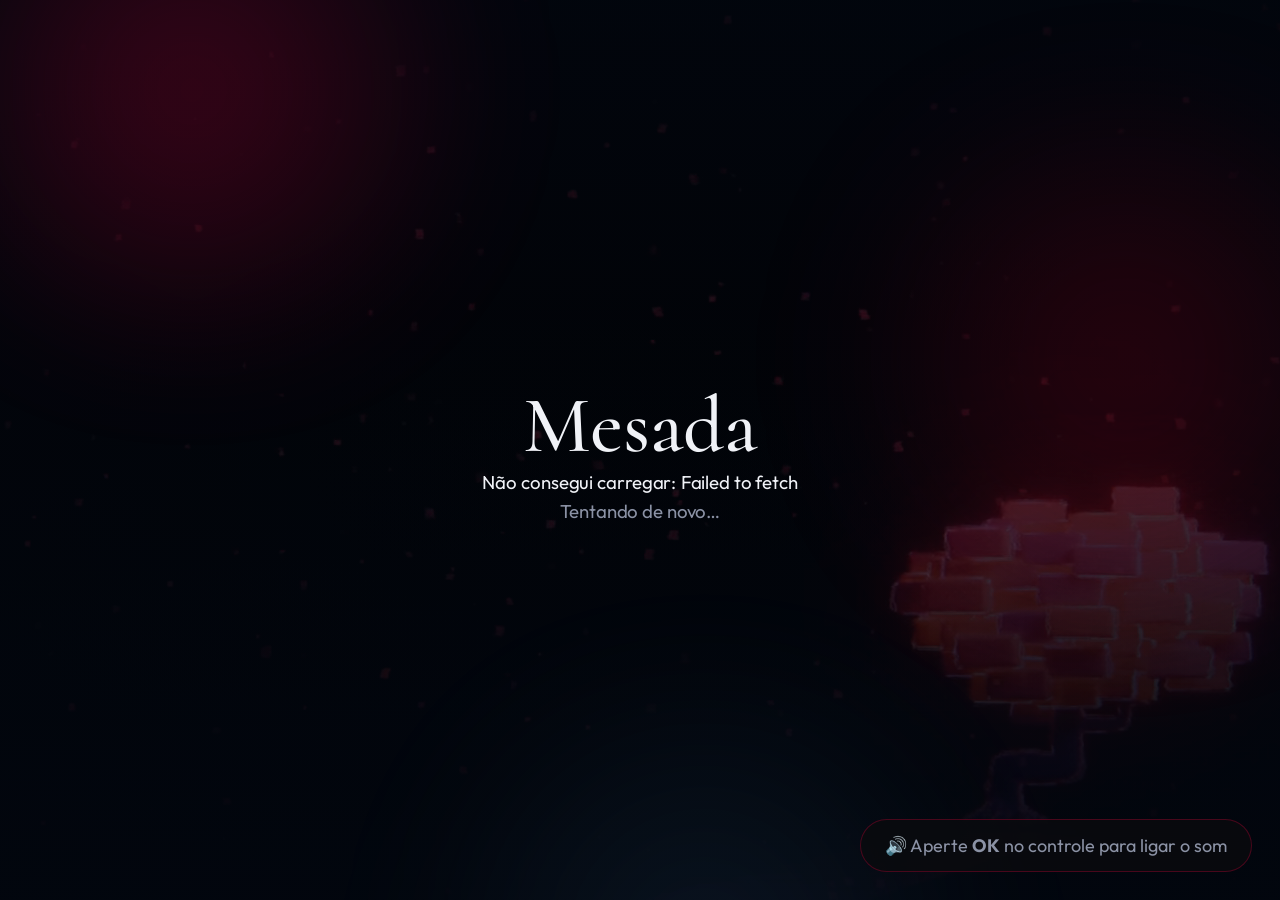
==== tv.html @ 1b0cf0fd "foi" ====
<!doctype html>
<html lang="pt-BR">
<head>
  <meta charset="utf-8">
  <meta name="viewport" content="width=device-width, initial-scale=1">
  <meta name="theme-color" content="#02060e">
  <title>Mesada · TV</title>
  <link rel="icon" href="data:image/svg+xml,<svg xmlns='http://www.w3.org/2000/svg' viewBox='0 0 100 100'><text y='.9em' font-size='90'>📺</text></svg>">
  <link rel="preconnect" href="https://fonts.googleapis.com">
  <link rel="preconnect" href="https://fonts.gstatic.com" crossorigin>
  <link href="https://fonts.googleapis.com/css2?family=Cormorant:ital,wght@0,300;0,500;0,600;1,500&family=Outfit:wght@300;400;500;600;700;800&family=JetBrains+Mono:wght@500;700;800&display=swap" rel="stylesheet">
  <link rel="stylesheet" href="tv.css?v=1">
</head>
<body>
  <!-- fundo: vídeo do hub do Kitsune + véu escuro + aurora vermelha + brasas -->
  <video class="bg" autoplay muted loop playsinline preload="auto" poster="video/bg-hub-poster.webp" aria-hidden="true">
    <source src="video/bg-hub.mp4" type="video/mp4">
    <source src="video/bg-hub.webm" type="video/webm">
  </video>
  <div class="veu" aria-hidden="true"></div>
  <div class="aurora" aria-hidden="true"><i></i><i></i><i></i></div>
  <div class="brasas" aria-hidden="true"></div>

  <main id="stage"></main>
  <div id="som-aviso" class="som-aviso">🔊 Aperte <b>OK</b> no controle para ligar o som</div>

  <script src="config.js?v=19"></script>
  <script src="tv.js?v=1"></script>
</body>
</html>
---- tv.css ----
/* Mesada — painel da TV. Identidade crimson/noir do Kitsune (tokens de packages/ui/src/tokens.css).
   Palco fixo de 1920×1080 escalado para a tela: medidas em px valem para qualquer TV. */
:root {
  --bg-base: #02060e;
  --bg-surface: #0a0b0f;
  --bg-elevated: #14161c;
  --red-500: #c50337;
  --red-700: #7d0018;
  --red-300: #f0335c;
  --red-glow: rgba(197, 3, 55, .14);
  --red-border: rgba(197, 3, 55, .34);
  --steel-300: #87a4b5;
  --text-strong: #f0f2f7;
  --text-muted: #8b92a5;
  --text-faint: #4a5166;
  --positive: #2fbf71;
  --negative: #ff4d6a;
  --warning: #ffb340;
  --gold: #f5c542;
  --vidro: rgba(10, 11, 15, .58);
  --borda: rgba(240, 242, 247, .09);
  --font-ui: 'Outfit', system-ui, sans-serif;
  --font-data: 'JetBrains Mono', ui-monospace, monospace;
  --font-display: 'Cormorant', 'Times New Roman', serif;
  --ease: cubic-bezier(.4, 0, .2, 1);
  --spring: cubic-bezier(.2, .9, .3, 1.2);
}

* { box-sizing: border-box; }
html, body { margin: 0; height: 100%; overflow: hidden; background: var(--bg-base); color: var(--text-strong); font-family: var(--font-ui); -webkit-font-smoothing: antialiased; cursor: none; }
.mono { font-family: var(--font-data); font-variant-numeric: tabular-nums; letter-spacing: -.03em; }
.muted { color: var(--text-muted); }
.vazio { color: var(--text-faint); font-size: 20px; }

/* ============================================================ fundo */
.bg { position: fixed; inset: 0; width: 100vw; height: 100vh; object-fit: cover; object-position: 80% 60%; z-index: 0; pointer-events: none; }
.veu {
  position: fixed; inset: 0; z-index: 1; pointer-events: none;
  background:
    radial-gradient(120% 90% at 50% 50%, rgba(2, 6, 14, .35) 0%, rgba(2, 6, 14, .82) 70%, rgba(2, 6, 14, .95) 100%),
    linear-gradient(180deg, rgba(2, 6, 14, .55) 0%, rgba(2, 6, 14, .25) 35%, rgba(2, 6, 14, .85) 100%);
}
.aurora { position: fixed; inset: 0; z-index: 1; pointer-events: none; overflow: hidden; }
.aurora i { position: absolute; width: 60vw; height: 60vh; border-radius: 50%; filter: blur(60px); opacity: .55; animation: deriva 28s var(--ease) infinite alternate; }
.aurora i:nth-child(1) { left: -15vw; top: -20vh; background: radial-gradient(circle, rgba(197, 3, 55, .55), transparent 65%); }
.aurora i:nth-child(2) { right: -18vw; top: 10vh; background: radial-gradient(circle, rgba(125, 0, 24, .6), transparent 65%); animation-duration: 34s; animation-delay: -12s; }
.aurora i:nth-child(3) { left: 25vw; bottom: -35vh; background: radial-gradient(circle, rgba(37, 67, 93, .45), transparent 65%); animation-duration: 40s; animation-delay: -20s; }
.brasas { position: fixed; inset: 0; z-index: 1; pointer-events: none; overflow: hidden; }
.brasas i {
  position: absolute; bottom: -20px; width: var(--s); height: var(--s); border-radius: 50%;
  background: var(--red-300); box-shadow: 0 0 10px 2px rgba(240, 51, 92, .7); opacity: 0;
  animation: sobe linear infinite;
}
body.noite .bg { filter: brightness(.45); }
body.noite #stage { filter: brightness(.7); }

/* ============================================================ palco */
#stage {
  position: fixed; left: 50%; top: 50%; z-index: 2; width: 1920px; height: 1080px; transform-origin: 50% 50%;
  display: grid; grid-template-rows: 84px 1fr 268px 46px; gap: 22px; padding: 36px 56px 24px;
  transition: filter .6s var(--ease);
}
/* com um banner na tela, o resto desfoca (cada card, para o holofote poder ficar nítido) */
#stage.foco .card, #stage.foco .topo, #stage.foco .letreiro { filter: blur(6px) brightness(.45); }
.card, .topo, .letreiro { transition: filter .5s var(--ease), transform .8s var(--spring); }
#stage.treme { animation: treme .09s linear infinite; }
.falha { grid-row: 1 / -1; display: grid; place-content: center; text-align: center; gap: 8px; }
.falha h1 { font: 500 120px/1 var(--font-display); margin: 0; }
.falha p { font-size: 28px; margin: 0; }

.card {
  position: relative; border-radius: 30px; padding: 26px; overflow: hidden;
  background: linear-gradient(165deg, rgba(240, 242, 247, .06), transparent 40%), var(--vidro);
  border: 1px solid var(--borda);
  box-shadow: inset 0 1px 0 rgba(240, 242, 247, .07), 0 30px 80px -30px rgba(2, 6, 14, .9);
  -webkit-backdrop-filter: blur(22px) saturate(150%); backdrop-filter: blur(22px) saturate(150%);
  animation: entra .9s var(--ease) backwards; /* backwards: não trava o transform do holofote */
}
/* brilho que passa pela borda de tempos em tempos */
.card::after {
  content: ''; position: absolute; inset: 0; border-radius: inherit; pointer-events: none; padding: 1px;
  background: linear-gradient(115deg, transparent 35%, rgba(240, 51, 92, .65) 50%, transparent 65%) 0 0 / 300% 100%;
  -webkit-mask: linear-gradient(#000 0 0) content-box, linear-gradient(#000 0 0); -webkit-mask-composite: xor;
  mask: linear-gradient(#000 0 0) content-box exclude, linear-gradient(#000 0 0);
  animation: varre 9s var(--ease) infinite;
}
.card:nth-child(2)::after { animation-delay: -3s; }
.card:nth-child(3)::after { animation-delay: -6s; }
.card h2 { margin: 0 0 16px; font: 500 34px/1 var(--font-display); letter-spacing: .01em; color: var(--text-strong); }
body.leve .card { -webkit-backdrop-filter: none; backdrop-filter: none; background: rgba(10, 11, 15, .86); }
body.leve .card::after, body.leve .aurora { display: none; }

/* ============================================================ topo */
.topo { display: flex; align-items: center; gap: 32px; }
.marca { display: flex; align-items: baseline; gap: 18px; flex: 1; }
.marca h1 { margin: 0; font: 500 76px/1 var(--font-display); letter-spacing: .01em; background: linear-gradient(100deg, #fff 20%, var(--red-300) 50%, #fff 80%) 0 0 / 250% 100%; -webkit-background-clip: text; background-clip: text; color: transparent; animation: varre 12s var(--ease) infinite; }
.marca span { font-size: 22px; color: var(--text-muted); letter-spacing: .28em; text-transform: uppercase; font-weight: 300; }
.relogio { display: grid; justify-items: end; }
.relogio b { font: 700 58px/1 var(--font-data); letter-spacing: -.04em; }
.relogio b i { font-style: normal; animation: pisca 2s steps(1) infinite; }
.relogio span { font-size: 20px; color: var(--text-muted); text-transform: capitalize; margin-top: 4px; }
.vivo { display: flex; align-items: center; gap: 12px; padding: 14px 22px; border-radius: 99px; background: var(--vidro); border: 1px solid var(--borda); font-size: 19px; color: var(--text-muted); }
.vivo i { width: 12px; height: 12px; border-radius: 50%; background: var(--positive); box-shadow: 0 0 12px var(--positive); animation: pulsa 2s var(--ease) infinite; }
.vivo.quente { border-color: var(--red-border); color: var(--text-strong); }
.vivo.quente i { background: var(--red-300); box-shadow: 0 0 14px var(--red-300); animation-duration: .9s; }
#stage.erro .vivo i { background: var(--warning); box-shadow: 0 0 12px var(--warning); }

/* ============================================================ meio: dois filhos + timeline */
.meio { display: grid; grid-template-columns: 610px 1fr 610px; gap: 22px; min-height: 0; }
.kid { display: flex; flex-direction: column; gap: 12px; --k: #f0f2f7; --elo: #5b6270; }
.kid::before { content: ''; position: absolute; inset: -40% -20% auto; height: 70%; background: radial-gradient(closest-side, color-mix(in srgb, var(--k) 22%, transparent), transparent); pointer-events: none; }
@supports not (background: color-mix(in srgb, red 10%, blue)) { .kid::before { background: radial-gradient(closest-side, rgba(197, 3, 55, .18), transparent); } }
.kid.brilha { animation: brilha 1.6s var(--ease); }
.k-top { display: flex; align-items: center; gap: 22px; position: relative; }
.k-av { position: relative; width: 96px; height: 96px; flex: none; display: grid; place-items: center; }
.k-anel { position: absolute; inset: 0; border-radius: 50%; background: conic-gradient(from 0deg, var(--elo), transparent 30%, var(--elo) 50%, transparent 80%, var(--elo)); animation: gira 6s linear infinite; }
.k-anel::after { content: ''; position: absolute; inset: 4px; border-radius: 50%; background: var(--bg-surface); }
.av { position: relative; width: 82px; height: 82px; border-radius: 50%; display: grid; place-items: center; font: 600 40px var(--font-ui); background: var(--bg-elevated) center / cover; }
.av.tem-img { font-size: 0; }
.k-id { flex: 1; min-width: 0; }
.k-id h3 { margin: 0; font: 600 62px/1 var(--font-display); letter-spacing: .01em; }
.k-elo { display: flex; gap: 10px; margin-top: 10px; }
.chip { --c: var(--text-muted); display: inline-flex; align-items: center; gap: 6px; padding: 5px 14px; border-radius: 99px; font-size: 19px; font-weight: 600; color: var(--c); background: rgba(240, 242, 247, .05); border: 1px solid rgba(240, 242, 247, .12); }
.k-pet { font-size: 72px; line-height: 1; animation: flutua 3.4s var(--ease) infinite; filter: drop-shadow(0 10px 20px rgba(0, 0, 0, .6)); }
.k-pet.dorme { animation: none; filter: grayscale(.6) brightness(.7); }
.k-saldo small, .mini small { display: block; font-size: 16px; font-weight: 600; letter-spacing: .16em; text-transform: uppercase; color: var(--text-muted); }
.k-saldo > b { display: block; font-size: 76px; font-weight: 800; line-height: 1.05; margin-top: 2px; text-shadow: 0 0 40px rgba(240, 51, 92, .25); transition: color .4s; }
.k-sub { display: flex; gap: 26px; font-size: 20px; color: var(--text-muted); margin-top: 4px; }
.k-sub b { color: var(--text-strong); }
.k-duo { display: grid; grid-template-columns: 1fr 1fr; gap: 14px; }
.mini { position: relative; padding: 16px 18px; border-radius: 20px; background: rgba(2, 6, 14, .45); border: 1px solid var(--borda); }
.mini > b { display: block; font-size: 28px; font-weight: 800; margin: 4px 0 2px; }
.mini > b small { display: inline; font-size: .62em; letter-spacing: 0; text-transform: none; color: var(--text-faint); font-weight: 700; }
.mini > span { font-size: 16px; color: var(--text-muted); }
.cofre > b { color: #ffb3c8; }
.barra { height: 8px; border-radius: 4px; background: rgba(240, 242, 247, .08); overflow: hidden; margin: 6px 0; }
.barra i { display: block; height: 100%; border-radius: 4px; transition: width 1.2s var(--ease); }
.meta { display: flex; align-items: center; gap: 18px; min-height: 90px; }
.meta .vazio { font-size: 19px; }
.anel { width: 76px; height: 76px; flex: none; transform: rotate(-90deg); position: absolute; left: 16px; top: 50%; margin-top: -38px; }
.anel circle { fill: none; stroke-width: 6; }
.anel .trilho { stroke: rgba(240, 242, 247, .08); }
.anel .prog { stroke: var(--red-300); stroke-linecap: round; filter: drop-shadow(0 0 6px rgba(240, 51, 92, .7)); transition: stroke-dashoffset 1.4s var(--ease); }
.m-foto { width: 56px; height: 56px; margin: 0 10px; flex: none; border-radius: 50%; display: grid; place-items: center; font-size: 30px; background: var(--bg-elevated) center / cover; }
.m-foto.tem-img { font-size: 0; }
.m-txt { min-width: 0; margin-left: 8px; }
.m-txt b { display: block; font-size: 22px; white-space: nowrap; overflow: hidden; text-overflow: ellipsis; margin: 4px 0 2px; }
.m-txt > span { font-size: 18px; color: var(--text-muted); }
.selo { position: absolute; top: 26px; right: 26px; padding: 6px 14px; border-radius: 99px; font-size: 16px; font-weight: 700; }
.selo.ok { color: var(--positive); background: rgba(47, 191, 113, .1); border: 1px solid rgba(47, 191, 113, .35); }
.selo.falta { color: var(--warning); background: rgba(255, 179, 64, .08); border: 1px solid rgba(255, 179, 64, .35); animation: pulsa 2.4s var(--ease) infinite; }
.k-top .k-pet { margin-top: 30px; }

/* pegadinhas no card */
.kid.zerado { border-color: rgba(255, 77, 106, .7); animation: alarme 1s steps(2) infinite; }
.kid.zerado .k-saldo > b { color: var(--negative); text-shadow: 0 0 40px rgba(255, 77, 106, .8); animation: glitch .25s steps(2) infinite; }
.kid.rico { border-color: rgba(245, 197, 66, .7); box-shadow: 0 0 80px -10px rgba(245, 197, 66, .5); }
.kid.rico .k-saldo > b { color: var(--gold); font-size: 62px; text-shadow: 0 0 40px rgba(245, 197, 66, .8); }

.moedas { position: absolute; inset: 0; pointer-events: none; }
.moedas b { position: absolute; left: 50%; top: 42%; transform: translateX(-50%); font-size: 52px; color: var(--positive); text-shadow: 0 0 30px rgba(47, 191, 113, .8); animation: sobeTexto 3s var(--ease) both; white-space: nowrap; }
.moedas i { position: absolute; top: -40px; font-style: normal; font-size: 42px; animation: caiMoeda 1.6s cubic-bezier(.5, 0, .9, .5) both; }

/* timeline */
.tl ol { list-style: none; margin: 0; padding: 0; display: grid; gap: 10px; }
.tl li { --k: #fff; display: flex; align-items: center; gap: 16px; padding: 10px 16px; border-radius: 18px; background: rgba(2, 6, 14, .4); border: 1px solid transparent; border-left: 4px solid var(--k); animation: entraLado .6s var(--ease) both; animation-delay: calc(var(--i) * 60ms); }
.tl li.novo { animation: novo 2.4s var(--ease) both; border-color: var(--red-border); }
.tl li.espera { opacity: .78; }
.tl-ico { width: 44px; height: 44px; flex: none; border-radius: 14px; display: grid; place-items: center; font-size: 26px; background: rgba(240, 242, 247, .05); }
.tl-txt { flex: 1; min-width: 0; font-size: 20px; line-height: 1.25; white-space: nowrap; overflow: hidden; text-overflow: ellipsis; }
.tl-txt small { display: block; font-size: 15px; color: var(--text-faint); margin-top: 2px; font-family: var(--font-data); }
.tl-v { font-size: 22px; white-space: nowrap; }
.tl-v.pos { color: var(--positive); }
.tl-v.neg { color: var(--text-muted); }

/* ============================================================ base: gráfico, compras, agora */
.base { display: grid; grid-template-columns: 1.35fr 1fr 1fr; gap: 22px; min-height: 0; }
.base .card { padding: 22px 26px; }
.base .card h2 { font-size: 30px; margin-bottom: 12px; }
.c-head { display: flex; align-items: baseline; justify-content: space-between; }
.leg { display: flex; gap: 22px; font-size: 18px; color: var(--text-muted); }
.leg i { display: inline-block; width: 12px; height: 12px; border-radius: 50%; margin-right: 8px; }
.ch { width: 100%; height: 176px; display: block; overflow: visible; }
.ch-grid { stroke: rgba(240, 242, 247, .07); stroke-width: 1; }
.ch-y, .ch-x { fill: var(--text-faint); font: 500 14px var(--font-data); }
.ch-y { text-anchor: end; }
.ch-x { text-anchor: middle; }
.ch-area { opacity: 0; animation: aparece 1.2s var(--ease) .6s forwards; }
.ch-linha { fill: none; stroke-width: 3; stroke-linecap: round; stroke-linejoin: round; stroke-dasharray: 1; stroke-dashoffset: 1; animation: desenha 1.8s var(--ease) forwards; }
.ch-ponto { stroke: var(--bg-surface); stroke-width: 3; }
.ch-pulso { opacity: .6; transform-box: fill-box; transform-origin: center; animation: onda 2.2s var(--ease) infinite; }
.ch-rot { fill: var(--text-strong); font: 700 17px var(--font-data); }

.cp-grid { display: grid; grid-template-columns: repeat(4, 1fr); gap: 12px; }
.cp { display: grid; gap: 4px; justify-items: center; text-align: center; animation: entra .7s var(--ease) backwards; animation-delay: calc(var(--i) * 90ms); }
.cp-foto { position: relative; width: 100%; aspect-ratio: 1; border-radius: 18px; display: grid; place-items: center; font-size: 48px; background: var(--bg-elevated) center / cover; border: 1px solid var(--borda); }
.cp-foto.tem-img > span { display: none; }
.cp-quem { position: absolute; right: -6px; bottom: -6px; width: 34px; height: 34px; border-radius: 50%; display: grid; place-items: center; font: 700 16px var(--font-ui); font-style: normal; background: var(--bg-surface); box-shadow: 0 0 0 2px var(--k); }
.cp b { font-size: 19px; margin-top: 6px; }
.cp small { font-size: 14px; color: var(--text-muted); }

.leilao { display: flex; gap: 18px; align-items: center; }
.lei-foto { width: 120px; height: 120px; flex: none; border-radius: 20px; display: grid; place-items: center; font-size: 56px; background: var(--bg-elevated) center / cover; }
.lei-foto.tem-img { font-size: 0; }
.lei-nome { display: block; font-size: 26px; }
.lei-lance { font-size: 19px; color: var(--text-muted); margin: 6px 0; }
.lei-tempo { font-size: 34px; font-weight: 800; color: var(--red-300); text-shadow: 0 0 20px rgba(240, 51, 92, .5); }
.ag-mini { margin-top: 12px; font-size: 18px; color: var(--text-muted); }
.ms-grid { display: grid; grid-template-columns: repeat(3, 1fr); gap: 12px; }
.ms { display: grid; gap: 4px; }
.ms-foto { position: relative; aspect-ratio: 4 / 3; border-radius: 16px; display: grid; place-items: center; font-size: 40px; background: var(--bg-elevated) center / cover; border: 1px solid rgba(245, 197, 66, .3); }
.ms-foto.tem-img { font-size: 0; }
.ms-foto i { position: absolute; left: 8px; top: 8px; font-size: 20px; font-style: normal; }
.ms b { font-size: 22px; color: var(--gold); margin-top: 4px; }
.ms small { font-size: 15px; color: var(--text-muted); white-space: nowrap; overflow: hidden; text-overflow: ellipsis; }
.placar { display: grid; gap: 20px; margin-top: 8px; }
.pl { display: grid; grid-template-columns: 40px 1fr auto; align-items: center; gap: 4px 12px; font-size: 24px; }
.pl-pos { font-size: 30px; }
.pl-v { font-size: 26px; }
.pl-barra { grid-column: 1 / -1; height: 10px; border-radius: 5px; background: rgba(240, 242, 247, .07); overflow: hidden; }
.pl-barra i { display: block; height: 100%; border-radius: 5px; animation: cresce 1.4s var(--ease) both; transform-origin: left; }

/* ============================================================ letreiro */
.letreiro { position: relative; overflow: hidden; border-radius: 99px; background: var(--vidro); border: 1px solid var(--borda); display: flex; align-items: center; -webkit-mask: linear-gradient(90deg, transparent, #000 6%, #000 94%, transparent); mask: linear-gradient(90deg, transparent, #000 6%, #000 94%, transparent); }
.lt-trilho { display: flex; white-space: nowrap; font-size: 21px; color: var(--text-muted); animation: rola 60s linear infinite; }
.lt-trilho > span { padding-right: 0; }
.lt-trilho b { color: var(--text-strong); }
.lt-recado { color: var(--red-300) !important; }
.lt-sep { color: var(--red-500); margin: 0 30px; }

/* ============================================================ efeitos por cima */
#fx { position: absolute; inset: 0; pointer-events: none; z-index: 10; overflow: hidden; }
.gota { position: absolute; top: -160px; font-style: normal; line-height: 1; animation: chuva linear both; will-change: transform; }

.banner { position: absolute; inset: 0; display: grid; place-items: center; animation: aparece .4s var(--ease) both; }
.banner.sai { animation: some .6s var(--ease) both; }
.b-caixa {
  max-width: 1500px; padding: 60px 90px; border-radius: 44px; text-align: center;
  background: linear-gradient(165deg, rgba(240, 242, 247, .08), transparent 40%), rgba(10, 11, 15, .82);
  border: 1px solid var(--red-border); box-shadow: 0 0 0 1px rgba(197, 3, 55, .2), 0 0 160px -20px rgba(197, 3, 55, .55), 0 60px 140px -40px #000;
  -webkit-backdrop-filter: blur(30px); backdrop-filter: blur(30px);
  animation: zoom .7s var(--spring) both;
}
.b-eyebrow { font-size: 30px; letter-spacing: .3em; text-transform: uppercase; color: var(--text-muted); margin-bottom: 18px; }
.b-big { font: 600 150px/1 var(--font-display); letter-spacing: -.01em; }
.b-big.neg { color: var(--negative); font-family: var(--font-data); font-weight: 800; font-size: 120px; text-shadow: 0 0 60px rgba(255, 77, 106, .7); }
.b-big.ouro { color: var(--gold); font-family: var(--font-data); font-weight: 800; font-size: 120px; text-shadow: 0 0 60px rgba(245, 197, 66, .7); }
.b-sub { font-size: 38px; color: var(--text-muted); margin-top: 22px; }
.b-ico { font-size: 110px; line-height: 1; margin-bottom: 20px; animation: flutua 2.4s var(--ease) infinite; }
.b-texto { font: 500 96px/1.08 var(--font-display); }
.b-assin { font-size: 28px; color: var(--text-muted); margin-top: 26px; font-style: italic; }
.banner.alerta .b-caixa { border-color: rgba(255, 77, 106, .8); animation: zoom .7s var(--spring) both, alarme 1s steps(2) .7s infinite; }
.banner.parabens .b-caixa, .banner.festa .b-caixa, .banner.ouro .b-caixa { border-color: rgba(245, 197, 66, .55); box-shadow: 0 0 160px -20px rgba(245, 197, 66, .45), 0 60px 140px -40px #000; }
.banner.multa .b-caixa { border-color: rgba(255, 77, 106, .8); box-shadow: 0 0 200px -10px rgba(255, 77, 106, .55), 0 60px 140px -40px #000; }
.carimbo { display: inline-block; font: 800 64px var(--font-data); letter-spacing: .2em; color: var(--negative); padding: 6px 28px; border: 6px solid var(--negative); border-radius: 14px; transform: rotate(-8deg); margin-bottom: 26px; animation: carimba .5s var(--spring) both; }

/* holofote: comemorar um filho */
#stage.holofote[data-holofote="cesar"] #k-cesar, #stage.holofote[data-holofote="arthur"] #k-arthur { transform: scale(1.04); filter: none !important; box-shadow: 0 0 120px -10px rgba(245, 197, 66, .6); border-color: rgba(245, 197, 66, .6); }

/* legenda ao vivo */
.legenda { position: absolute; left: 50%; bottom: 110px; transform: translateX(-50%); width: 1500px; display: flex; align-items: center; gap: 30px; padding: 34px 48px; border-radius: 36px; background: rgba(10, 11, 15, .88); border: 1px solid var(--red-border); box-shadow: 0 0 120px -20px rgba(197, 3, 55, .6); -webkit-backdrop-filter: blur(24px); backdrop-filter: blur(24px); animation: sobeLeg .5s var(--spring) both; }
.legenda.sai, .recado-voz.sai { animation: some .6s var(--ease) both; }
.lg-txt { font: 600 58px/1.15 var(--font-ui); flex: 1; }
.legenda.fim .lg-mic i { animation: none; height: 14px; }
.lg-mic { display: flex; gap: 6px; align-items: center; height: 60px; flex: none; }
.lg-mic i { width: 8px; height: 20px; border-radius: 4px; background: var(--red-300); animation: voz .9s var(--ease) infinite; }
.lg-mic i:nth-child(2) { animation-delay: .15s; }
.lg-mic i:nth-child(3) { animation-delay: .3s; }
.recado-voz { position: absolute; left: 50%; top: 150px; transform: translateX(-50%); display: flex; align-items: center; gap: 22px; padding: 22px 40px; border-radius: 99px; font-size: 32px; background: rgba(10, 11, 15, .88); border: 1px solid var(--red-border); animation: aparece .4s var(--ease) both; }

/* foto em tela cheia */
.foto-full { position: absolute; inset: 0; background: rgba(2, 6, 14, .92); display: grid; place-items: center; animation: aparece .6s var(--ease) both; }
.foto-full.sai { animation: some .8s var(--ease) both; }
.ff-img { width: 1700px; height: 900px; background: center / contain no-repeat; animation: kenburns 20s var(--ease) both; filter: drop-shadow(0 40px 80px #000); }
.ff-leg { position: absolute; bottom: 60px; font: 500 64px var(--font-display); text-shadow: 0 4px 30px #000; }

/* contagem regressiva */
.conta { position: absolute; right: 56px; top: 150px; width: 420px; padding: 26px 32px; border-radius: 30px; text-align: center; background: rgba(10, 11, 15, .88); border: 1px solid var(--red-border); box-shadow: 0 0 100px -20px rgba(197, 3, 55, .6); animation: zoom .6s var(--spring) both; }
.conta small { display: block; font-size: 22px; color: var(--text-muted); }
.conta b { display: block; font-size: 110px; font-weight: 800; line-height: 1.05; }
.conta.urgente { border-color: var(--negative); animation: alarme .5s steps(2) infinite; }
.conta.urgente b { color: var(--negative); }
.conta-barra { height: 10px; border-radius: 5px; background: rgba(240, 242, 247, .08); overflow: hidden; margin-top: 10px; }
.conta-barra i { display: block; height: 100%; background: var(--red-300); transition: width 1s linear; }

.som-aviso { position: fixed; right: 28px; bottom: 28px; z-index: 20; padding: 14px 24px; border-radius: 99px; font-size: 18px; color: var(--text-muted); background: rgba(10, 11, 15, .85); border: 1px solid var(--red-border); animation: pulsa 2.6s var(--ease) infinite; }
.som-aviso.sai { display: none; }

/* ============================================================ keyframes */
@keyframes deriva { from { transform: translate(0, 0) scale(1); } to { transform: translate(8vw, 6vh) scale(1.15); } }
@keyframes sobe { 0% { opacity: 0; transform: translate(0, 0); } 10% { opacity: .9; } 80% { opacity: .5; } 100% { opacity: 0; transform: translate(var(--dx), -110vh); } }
@keyframes entra { from { opacity: 0; transform: translateY(24px) scale(.98); } }
@keyframes entraLado { from { opacity: 0; transform: translateX(-24px); } }
@keyframes novo { 0% { opacity: 0; transform: translateY(-30px) scale(.96); background: rgba(197, 3, 55, .4); } 25% { opacity: 1; transform: none; } 100% { background: rgba(2, 6, 14, .4); } }
@keyframes varre { 0% { background-position: 100% 0; } 60%, 100% { background-position: 0 0; } }
@keyframes gira { to { transform: rotate(360deg); } }
@keyframes flutua { 50% { transform: translateY(-10px); } }
@keyframes pulsa { 50% { opacity: .55; } }
@keyframes pisca { 50% { opacity: .25; } }
@keyframes brilha { 0% { box-shadow: 0 0 0 0 rgba(47, 191, 113, 0); } 30% { box-shadow: 0 0 120px -10px rgba(47, 191, 113, .7); border-color: rgba(47, 191, 113, .7); } 100% { box-shadow: 0 30px 80px -30px rgba(2, 6, 14, .9); } }
@keyframes sobeTexto { 0% { opacity: 0; transform: translate(-50%, 20px) scale(.8); } 20% { opacity: 1; transform: translate(-50%, 0) scale(1.1); } 80% { opacity: 1; } 100% { opacity: 0; transform: translate(-50%, -80px); } }
@keyframes caiMoeda { from { transform: translateY(0) rotate(0); opacity: 1; } to { transform: translateY(560px) rotate(540deg); opacity: 0; } }
@keyframes desenha { to { stroke-dashoffset: 0; } }
@keyframes aparece { from { opacity: 0; } to { opacity: 1; } }
@keyframes some { to { opacity: 0; transform: scale(.97); } }
@keyframes onda { 0% { transform: scale(1); opacity: .6; } 100% { transform: scale(3); opacity: 0; } }
@keyframes cresce { from { transform: scaleX(0); } }
@keyframes rola { from { transform: translateX(0); } to { transform: translateX(-50%); } }
@keyframes chuva { from { transform: translate(0, 0) rotate(0); } to { transform: translate(var(--dx), 1300px) rotate(var(--r)); } }
@keyframes zoom { from { opacity: 0; transform: scale(.7); } }
@keyframes carimba { from { opacity: 0; transform: rotate(-8deg) scale(2.4); } }
@keyframes alarme { 50% { box-shadow: 0 0 160px -10px rgba(255, 77, 106, .9); } }
@keyframes glitch { 0% { transform: translate(0); } 50% { transform: translate(-4px, 2px); } 100% { transform: translate(3px, -1px); } }
@keyframes treme { 0% { margin-left: -6px; } 50% { margin-left: 6px; } 100% { margin-left: -6px; } }
@keyframes voz { 50% { height: 56px; } }
@keyframes sobeLeg { from { opacity: 0; transform: translate(-50%, 60px); } }
@keyframes kenburns { from { transform: scale(1.06); } to { transform: scale(1); } }

@media (prefers-reduced-motion: reduce) {
  *, *::before, *::after { animation-duration: .01ms !important; animation-iteration-count: 1 !important; }
}
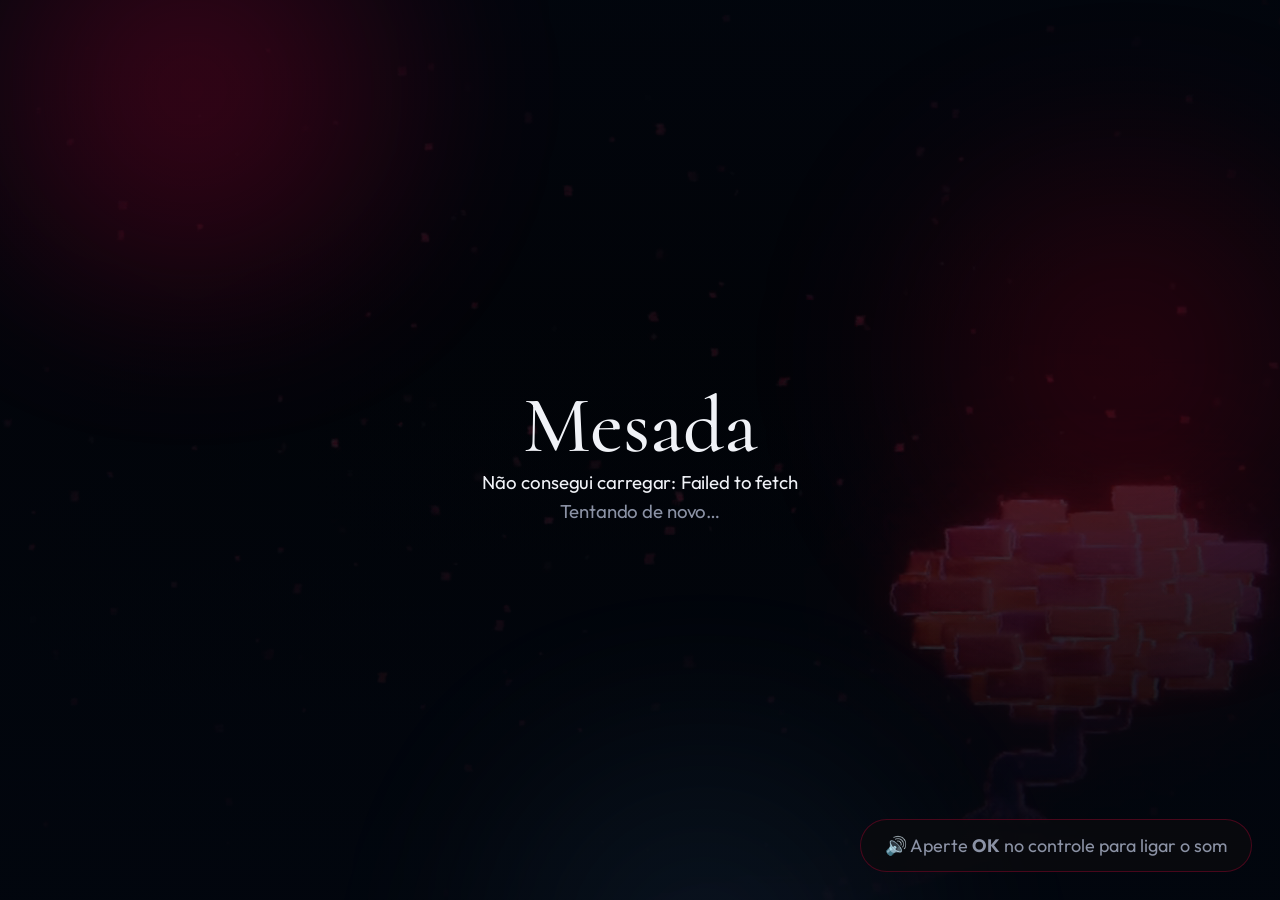
==== commit 6e1fdb01: "aaa" ====
--- a/tv.html
+++ b/tv.html
@@ -25,6 +25,6 @@
   <div id="som-aviso" class="som-aviso">🔊 Aperte <b>OK</b> no controle para ligar o som</div>
 
   <script src="config.js?v=19"></script>
-  <script src="tv.js?v=1"></script>
+  <script src="tv.js?v=2"></script>
 </body>
 </html>
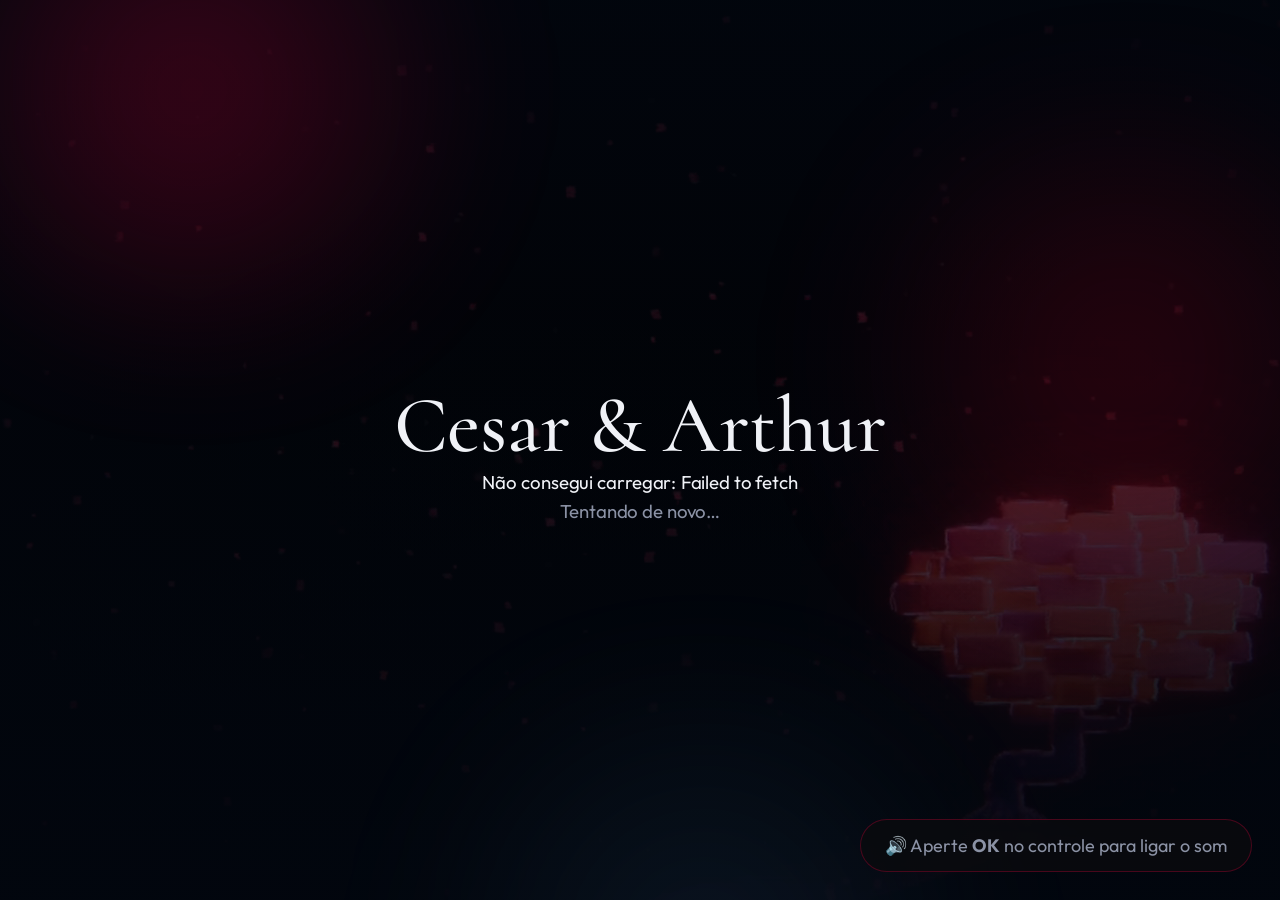
==== commit 9da0fa60: "aa" ====
--- a/tv.html
+++ b/tv.html
@@ -4,12 +4,12 @@
   <meta charset="utf-8">
   <meta name="viewport" content="width=device-width, initial-scale=1">
   <meta name="theme-color" content="#02060e">
-  <title>Mesada · TV</title>
+  <title>Painel da família</title>
   <link rel="icon" href="data:image/svg+xml,<svg xmlns='http://www.w3.org/2000/svg' viewBox='0 0 100 100'><text y='.9em' font-size='90'>📺</text></svg>">
   <link rel="preconnect" href="https://fonts.googleapis.com">
   <link rel="preconnect" href="https://fonts.gstatic.com" crossorigin>
   <link href="https://fonts.googleapis.com/css2?family=Cormorant:ital,wght@0,300;0,500;0,600;1,500&family=Outfit:wght@300;400;500;600;700;800&family=JetBrains+Mono:wght@500;700;800&display=swap" rel="stylesheet">
-  <link rel="stylesheet" href="tv.css?v=1">
+  <link rel="stylesheet" href="tv.css?v=2">
 </head>
 <body>
   <!-- fundo: vídeo do hub do Kitsune + véu escuro + aurora vermelha + brasas -->
@@ -25,6 +25,6 @@
   <div id="som-aviso" class="som-aviso">🔊 Aperte <b>OK</b> no controle para ligar o som</div>
 
   <script src="config.js?v=19"></script>
-  <script src="tv.js?v=2"></script>
+  <script src="tv.js?v=3"></script>
 </body>
 </html>
--- a/tv.css
+++ b/tv.css
@@ -1,4 +1,4 @@
-/* Mesada — painel da TV. Identidade crimson/noir do Kitsune (tokens de packages/ui/src/tokens.css).
+/* Painel da TV. Identidade crimson/noir do Kitsune (tokens de packages/ui/src/tokens.css).
    Palco fixo de 1920×1080 escalado para a tela: medidas em px valem para qualquer TV. */
 :root {
   --bg-base: #02060e;
@@ -162,11 +162,15 @@
 .moedas i { position: absolute; top: -40px; font-style: normal; font-size: 42px; animation: caiMoeda 1.6s cubic-bezier(.5, 0, .9, .5) both; }
 
 /* timeline */
-.tl ol { list-style: none; margin: 0; padding: 0; display: grid; gap: 10px; }
-.tl li { --k: #fff; display: flex; align-items: center; gap: 16px; padding: 10px 16px; border-radius: 18px; background: rgba(2, 6, 14, .4); border: 1px solid transparent; border-left: 4px solid var(--k); animation: entraLado .6s var(--ease) both; animation-delay: calc(var(--i) * 60ms); }
+.tl ol { list-style: none; margin: 0; padding: 0; display: grid; gap: 8px; }
+.tl li { --k: #fff; display: flex; align-items: center; gap: 16px; padding: 6px 16px 6px 7px; border-radius: 18px; background: rgba(2, 6, 14, .4); border: 1px solid transparent; border-left: 4px solid var(--k); animation: entraLado .6s var(--ease) both; animation-delay: calc(var(--i) * 60ms); }
 .tl li.novo { animation: novo 2.4s var(--ease) both; border-color: var(--red-border); }
 .tl li.espera { opacity: .78; }
-.tl-ico { width: 44px; height: 44px; flex: none; border-radius: 14px; display: grid; place-items: center; font-size: 26px; background: rgba(240, 242, 247, .05); }
+.tl-ico { position: relative; width: 52px; height: 52px; flex: none; border-radius: 14px; display: grid; place-items: center; font-size: 26px; background: rgba(240, 242, 247, .05) center / cover; }
+.tl-ico i { font-style: normal; }
+/* com foto: o emoji vira um selinho no canto */
+.tl-ico.tem-img { box-shadow: inset 0 0 0 1px rgba(240, 242, 247, .12); }
+.tl-ico.tem-img i { position: absolute; right: -6px; bottom: -6px; width: 28px; height: 28px; border-radius: 50%; display: grid; place-items: center; font-size: 15px; background: var(--bg-surface); box-shadow: 0 0 0 2px var(--k); }
 .tl-txt { flex: 1; min-width: 0; font-size: 20px; line-height: 1.25; white-space: nowrap; overflow: hidden; text-overflow: ellipsis; }
 .tl-txt small { display: block; font-size: 15px; color: var(--text-faint); margin-top: 2px; font-family: var(--font-data); }
 .tl-v { font-size: 22px; white-space: nowrap; }
